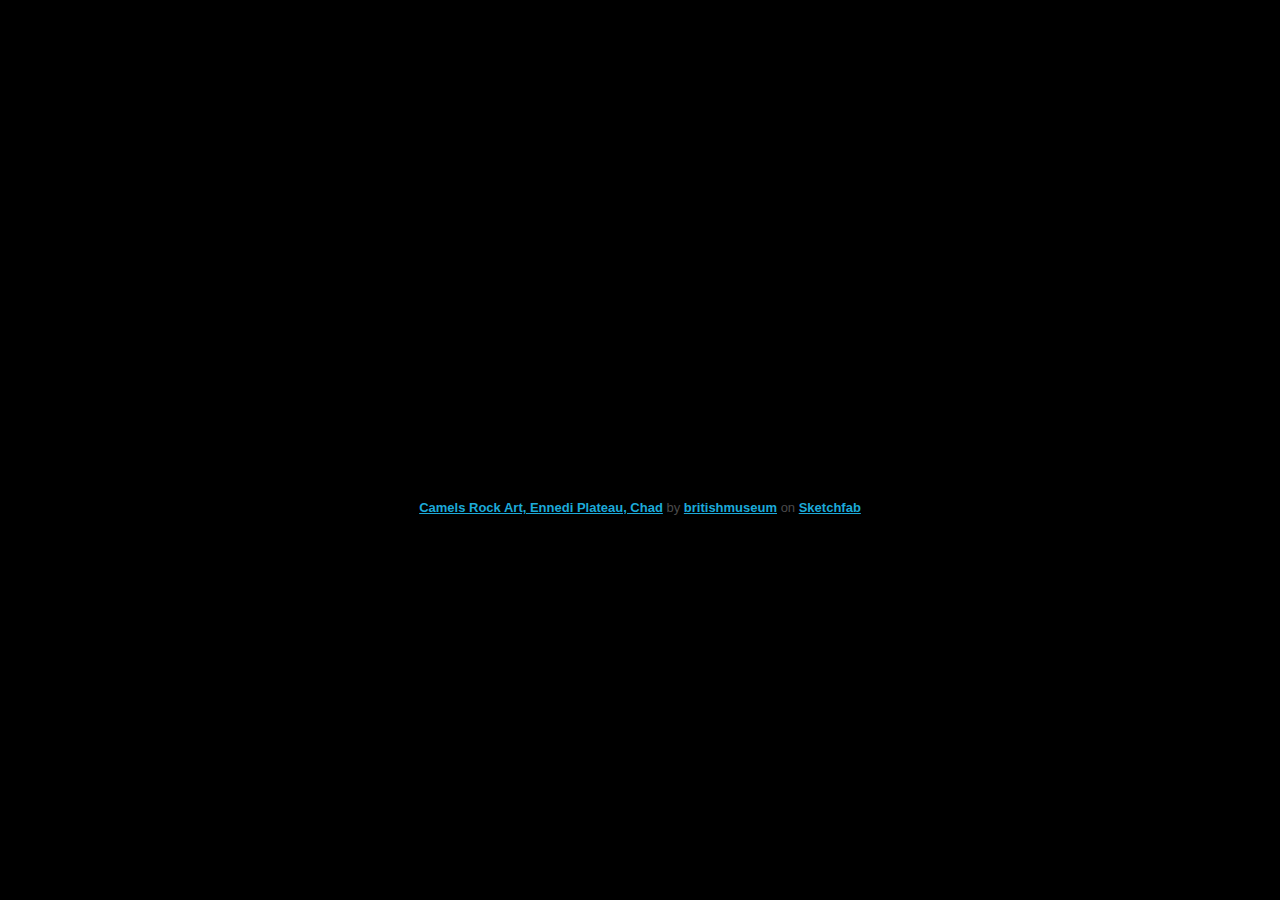
==== sketchfab_camels.html @ d5f75f2f "Added all Green Sahara files" ====
<!doctype html>
<html>
<head>
<meta charset="utf-8">
<title>Sketchfab Camels</title>
<style type="text/css">
body {
	background-color: #000000;
	text-align: center;
}
body,td,th {
	font-family: Gotham, "Helvetica Neue", Helvetica, Arial, sans-serif;
}
</style>
</head>
	

<body bgcolor="#000000">
<table width="800" border="0" align="center">
  <tbody>
    <tr>
      <td style="color: #FFFFFF; text-align: center;"><div class="sketchfab-embed-wrapper"><iframe width="640" height="480" src=" https://sketchfab.com/models/7ad2f91616d345299b5e796b5c772405/embed" frameborder="0" allowvr allowfullscreen mozallowfullscreen="true" webkitallowfullscreen="true" onmousewheel=""></iframe>

<p style="font-size: 13px; font-weight: normal; margin: 5px; color: #4A4A4A; font-family: Gotham, 'Helvetica Neue', Helvetica, Arial, sans-serif; font-style: normal;">
    <a href=" https://sketchfab.com/models/9a035ce6430947ac879f37324059a30d?utm_medium=embed&utm_source=website&utm_campain=share-popup" target="_blank" style="font-weight: bold; color: #1CAAD9;">Camels Rock Art, Ennedi Plateau, Chad</a>
    by <a href="https://sketchfab.com/britishmuseum/collections/african-rock-art?utm_medium=embed&utm_source=website&utm_campain=share-popup" target="_blank" style="font-weight: bold; color: #1CAAD9;">britishmuseum</a>
    on <a href="https://sketchfab.com?utm_medium=embed&utm_source=website&utm_campain=share-popup" target="_blank" style="font-weight: bold; color: #1CAAD9;">Sketchfab</a>
</p>
</div> </td></tr>
  </tbody>
</table>
</body>
</html>
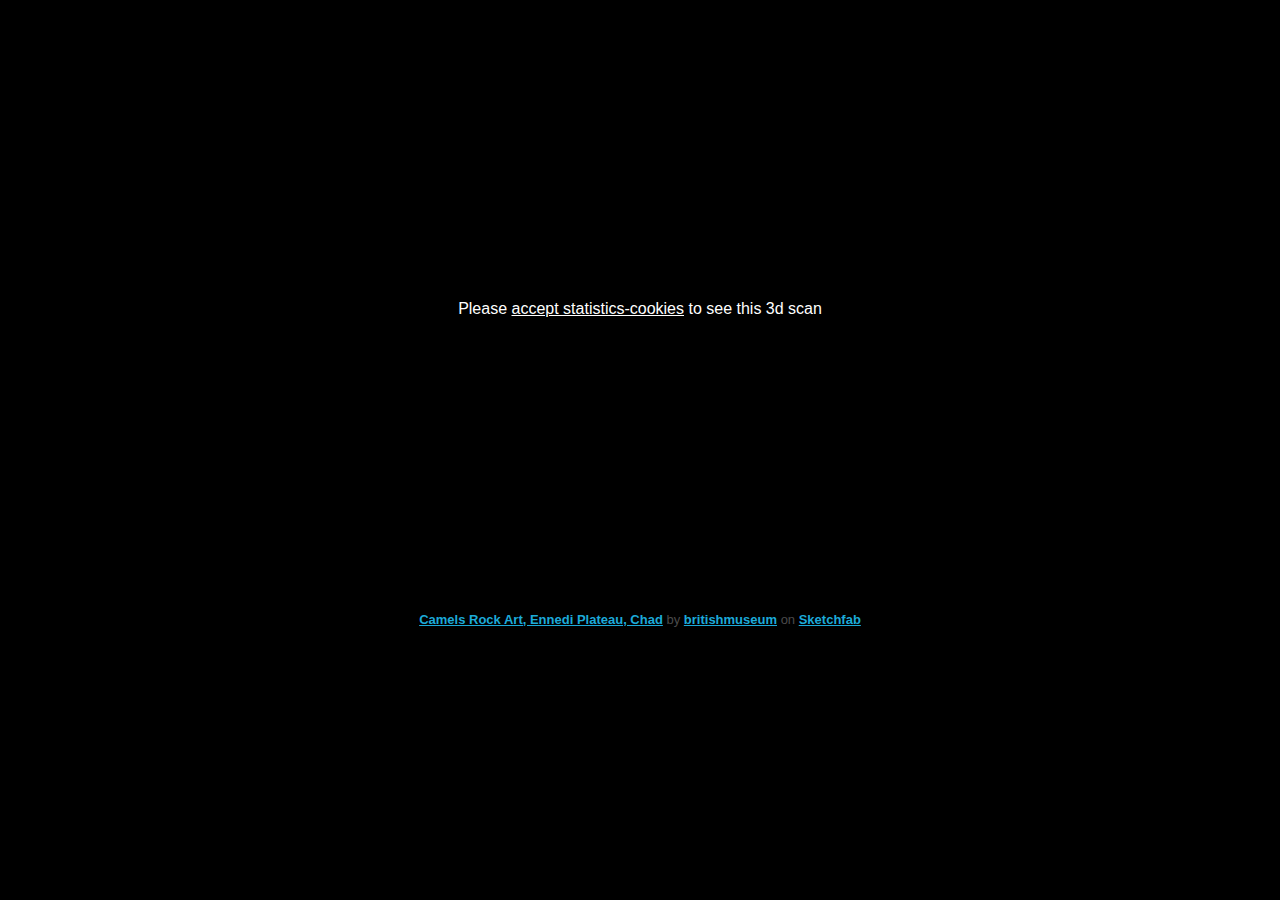
==== commit 4058c95d: "Merge pull request #1 from L-Rehman/staging" ====
--- a/sketchfab_camels.html
+++ b/sketchfab_camels.html
@@ -1,33 +1,78 @@
 <!doctype html>
 <html>
+
 <head>
-<meta charset="utf-8">
-<title>Sketchfab Camels</title>
-<style type="text/css">
-body {
-	background-color: #000000;
-	text-align: center;
-}
-body,td,th {
-	font-family: Gotham, "Helvetica Neue", Helvetica, Arial, sans-serif;
-}
-</style>
+        <!-- Google Consent mode -->
+        <script data-cookieconsent="ignore">
+            window.dataLayer = window.dataLayer || [];
+    
+            function gtag() {
+                dataLayer.push(arguments);
+            }
+            gtag("consent", "default", {
+                ad_storage: "denied",
+                analytics_storage: "denied",
+                functionality_storage: "denied",
+                personalization_storage: "denied",
+                security_storage: "granted",
+                wait_for_update: 2000,
+            });
+            gtag("set", "ads_data_redaction", true);
+        </script>
+        <!-- End Google Consent mode -->
+    
+        <script data-cookieconsent="ignore">
+            (function(w, d, s, l, i) {
+                w[l] = w[l] || [];
+                w[l].push({
+                    'gtm.start': new Date().getTime(),
+                    event: 'gtm.js'
+                });
+                var f = d.getElementsByTagName(s)[0],
+                    j = d.createElement(s),
+                    dl = l != 'dataLayer' ? '&l=' + l : '';
+                j.async = true;
+                j.src = 'https://www.googletagmanager.com/gtm.js?id=' + i + dl;
+                f.parentNode.insertBefore(j, f);
+            })(window, document, 'script', 'dataLayer', 'GTM-WZBKMJP');
+        </script>
+        <!-- End Google Tag Manager -->
+    
+        <!-- Cookiebot -->
+        <script id="Cookiebot" src="https://consent.cookiebot.com/uc.js" data-cbid="ec5f4b04-e699-4bea-a9de-eda95d4d9fb7" data-blockingmode="auto" type="text/javascript"></script>
+        <!-- End Cookiebot -->
+    <meta charset="utf-8">
+    <title>Sketchfab Camels</title>
+    <link rel="stylesheet" href="./sketchfab_style.css">
 </head>
-	
+
 
 <body bgcolor="#000000">
-<table width="800" border="0" align="center">
-  <tbody>
-    <tr>
-      <td style="color: #FFFFFF; text-align: center;"><div class="sketchfab-embed-wrapper"><iframe width="640" height="480" src=" https://sketchfab.com/models/7ad2f91616d345299b5e796b5c772405/embed" frameborder="0" allowvr allowfullscreen mozallowfullscreen="true" webkitallowfullscreen="true" onmousewheel=""></iframe>
+    <table width="800" border="0" align="center">
+        <tbody>
+            <tr>
+                <td style="color: #FFFFFF; text-align: center;">
 
-<p style="font-size: 13px; font-weight: normal; margin: 5px; color: #4A4A4A; font-family: Gotham, 'Helvetica Neue', Helvetica, Arial, sans-serif; font-style: normal;">
-    <a href=" https://sketchfab.com/models/9a035ce6430947ac879f37324059a30d?utm_medium=embed&utm_source=website&utm_campain=share-popup" target="_blank" style="font-weight: bold; color: #1CAAD9;">Camels Rock Art, Ennedi Plateau, Chad</a>
-    by <a href="https://sketchfab.com/britishmuseum/collections/african-rock-art?utm_medium=embed&utm_source=website&utm_campain=share-popup" target="_blank" style="font-weight: bold; color: #1CAAD9;">britishmuseum</a>
-    on <a href="https://sketchfab.com?utm_medium=embed&utm_source=website&utm_campain=share-popup" target="_blank" style="font-weight: bold; color: #1CAAD9;">Sketchfab</a>
-</p>
-</div> </td></tr>
-  </tbody>
-</table>
+                    <div class="embed-container" style="--aspect-ratio:4/3">
+                        <iframe allowfullscreen="" data-src="https://sketchfab.com/models/7ad2f91616d345299b5e796b5c772405/embed" data-cookieconsent="statistics" mozallowfullscreen="true" webkitallowfullscreen="true" onmousewheel="" frameborder="0">
+                        </iframe>
+                        <div class="cookieconsent-optout-statistics" style="background-color: black; color: white;">
+                            <div style="color:white; font-family: Arial, sans-serif;">
+                                Please <a href="javascript:Cookiebot.renew()" style="color:white !important; text-decoration:underline;">accept
+                                    statistics-cookies</a> to see this 3d scan
+                            </div>
+                        </div>
+                    </div>
+
+                    <p style="font-size: 13px; font-weight: normal; margin: 5px; color: #4A4A4A; font-family: Gotham, 'Helvetica Neue', Helvetica, Arial, sans-serif; font-style: normal;">
+                        <a href=" https://sketchfab.com/models/9a035ce6430947ac879f37324059a30d?utm_medium=embed&utm_source=website&utm_campain=share-popup" target="_blank" style="font-weight: bold; color: #1CAAD9;">Camels Rock Art, Ennedi Plateau, Chad</a>                        by <a href="https://sketchfab.com/britishmuseum/collections/african-rock-art?utm_medium=embed&utm_source=website&utm_campain=share-popup" target="_blank" style="font-weight: bold; color: #1CAAD9;">britishmuseum</a> on <a href="https://sketchfab.com?utm_medium=embed&utm_source=website&utm_campain=share-popup"
+                            target="_blank" style="font-weight: bold; color: #1CAAD9;">Sketchfab</a>
+                    </p>
+                    </div>
+                </td>
+            </tr>
+        </tbody>
+    </table>
 </body>
+
 </html>
--- a/sketchfab_style.css
+++ b/sketchfab_style.css
@@ -0,0 +1,57 @@
+body {
+    background-color: #000000;
+    text-align: center;
+}
+
+body,
+td,
+th {
+    font-family: Gotham, "Helvetica Neue", Helvetica, Arial, sans-serif;
+}
+
+
+/* Start Cookiebot Embeds */
+
+.embed-container {
+    position: relative;
+}
+
+.embed-container::before {
+    content: "";
+    display: block;
+    padding-bottom: calc(100% / (var(--aspect-ratio, 16/9)));
+}
+
+.embed-container div[class*='cookieconsent-'],
+.embed-container iframe {
+    position: absolute;
+    top: 0;
+    left: 0;
+    width: 100%;
+    height: 100%;
+}
+
+.embed-container [class*="cookieconsent-"]>div {
+    position: absolute;
+    left: 50%;
+    top: 50%;
+    transform: translate(-50%, -50%);
+    -webkit-transform: translate(-50%, -50%);
+    -ms-transform: translate(-50%, -50%);
+    width: 90%;
+    text-align: center;
+}
+
+
+/* CSS for browsers that don't support custom properties */
+
+@supports not (--custom: property) {
+    .embed-container::before {
+        content: "";
+        display: block;
+        padding-bottom: 56.25%;
+    }
+}
+
+
+/* End Cookiebot Embeds */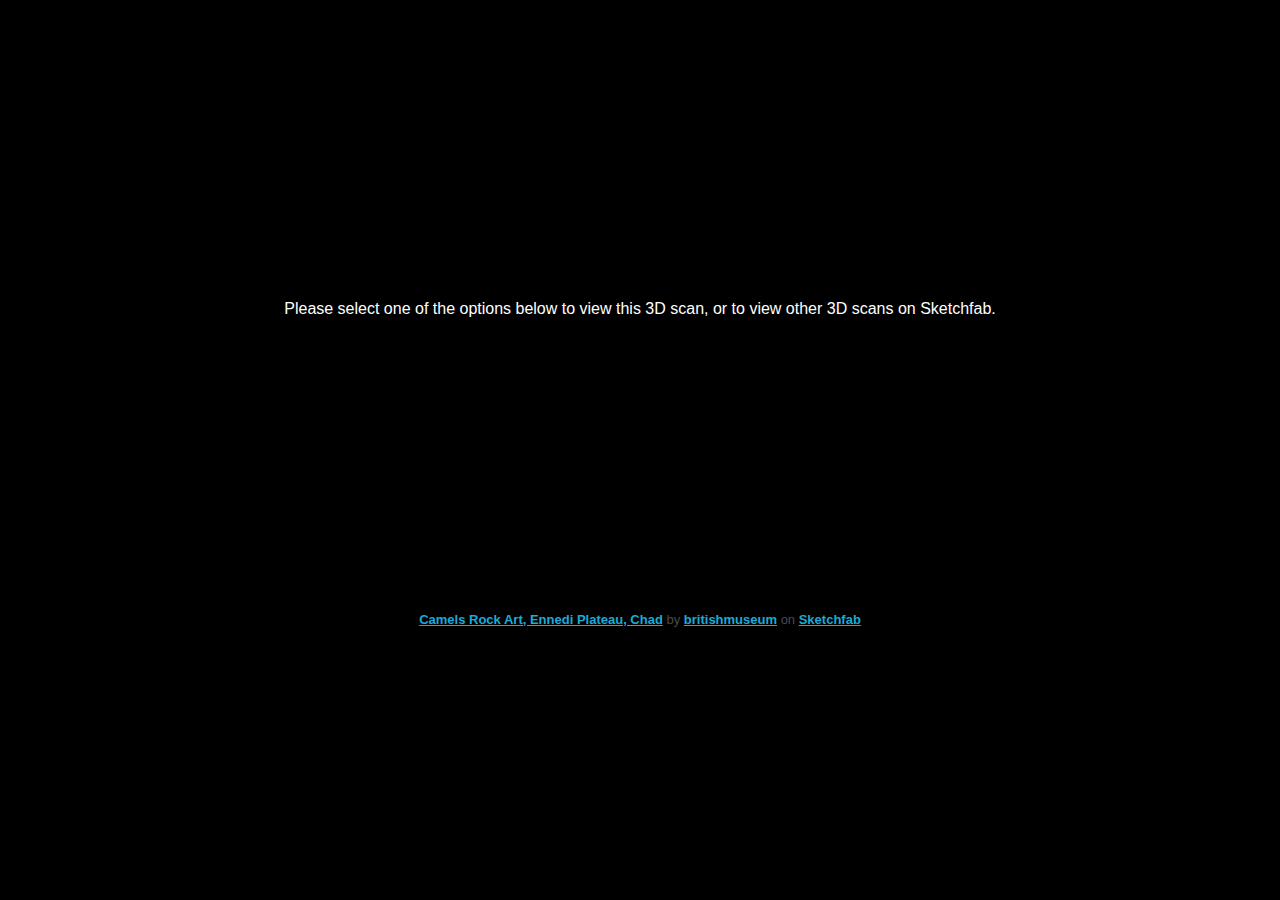
==== commit c7c981da: "Merge pull request #5 from L-Rehman/release/1.4.0" ====
--- a/sketchfab_camels.html
+++ b/sketchfab_camels.html
@@ -2,45 +2,46 @@
 <html>
 
 <head>
-        <!-- Google Consent mode -->
+    <!-- Google Consent Mode -->
         <script data-cookieconsent="ignore">
-            window.dataLayer = window.dataLayer || [];
-    
-            function gtag() {
-                dataLayer.push(arguments);
-            }
-            gtag("consent", "default", {
-                ad_storage: "denied",
-                analytics_storage: "denied",
-                functionality_storage: "denied",
-                personalization_storage: "denied",
-                security_storage: "granted",
-                wait_for_update: 2000,
-            });
-            gtag("set", "ads_data_redaction", true);
+          window.dataLayer = window.dataLayer || [];
+          function gtag() {
+            dataLayer.push(arguments);
+          }
+          gtag("consent", "default", {
+            ad_storage: "denied",
+            ad_personalization: "denied",
+            ad_user_data: "denied",
+            analytics_storage: "denied",
+            functionality_storage: "denied",
+            personalization_storage: "denied",
+            security_storage: "granted",
+            wait_for_update: 2000,
+          });
+          gtag("set", "ads_data_redaction", true);
+          gtag("set", "url_passthrough", true);
         </script>
-        <!-- End Google Consent mode -->
-    
-        <script data-cookieconsent="ignore">
-            (function(w, d, s, l, i) {
-                w[l] = w[l] || [];
-                w[l].push({
-                    'gtm.start': new Date().getTime(),
-                    event: 'gtm.js'
-                });
-                var f = d.getElementsByTagName(s)[0],
-                    j = d.createElement(s),
-                    dl = l != 'dataLayer' ? '&l=' + l : '';
-                j.async = true;
-                j.src = 'https://www.googletagmanager.com/gtm.js?id=' + i + dl;
-                f.parentNode.insertBefore(j, f);
-            })(window, document, 'script', 'dataLayer', 'GTM-WZBKMJP');
-        </script>
-        <!-- End Google Tag Manager -->
-    
-        <!-- Cookiebot -->
-        <script id="Cookiebot" src="https://consent.cookiebot.com/uc.js" data-cbid="ec5f4b04-e699-4bea-a9de-eda95d4d9fb7" data-blockingmode="auto" type="text/javascript"></script>
-        <!-- End Cookiebot -->
+    <!-- End Google Consent Mode -->
+
+    <!-- Google Tag Manager -->
+    <script data-cookieconsent="ignore">(function(w,d,s,l,i){w[l]=w[l]||[];w[l].push({'gtm.start':
+        new Date().getTime(),event:'gtm.js'});var f=d.getElementsByTagName(s)[0],
+        j=d.createElement(s),dl=l!='dataLayer'?'&l='+l:'';j.async=true;j.src=
+        'https://www.googletagmanager.com/gtm.js?id='+i+dl;f.parentNode.insertBefore(j,f);
+        })(window,document,'script','dataLayer','GTM-WZBKMJP');</script>
+    <!-- End Google Tag Manager -->
+
+    <!-- Cookiebot -->
+        <script
+          id="Cookiebot"
+          src="https://consent.cookiebot.com/uc.js"
+          data-cbid="ec5f4b04-e699-4bea-a9de-eda95d4d9fb7"
+          data-blockingmode="auto"
+          data-framework="TCFv2.2"
+          data-consentmode-defaults="disabled"
+          type="text/javascript"
+        ></script>
+    <!-- End Cookiebot -->
     <meta charset="utf-8">
     <title>Sketchfab Camels</title>
     <link rel="stylesheet" href="./sketchfab_style.css">
@@ -58,8 +59,7 @@
                         </iframe>
                         <div class="cookieconsent-optout-statistics" style="background-color: black; color: white;">
                             <div style="color:white; font-family: Arial, sans-serif;">
-                                Please <a href="javascript:Cookiebot.renew()" style="color:white !important; text-decoration:underline;">accept
-                                    statistics-cookies</a> to see this 3d scan
+				Please select one of the options below to view this 3D scan, or to view other 3D scans on Sketchfab.
                             </div>
                         </div>
                     </div>
